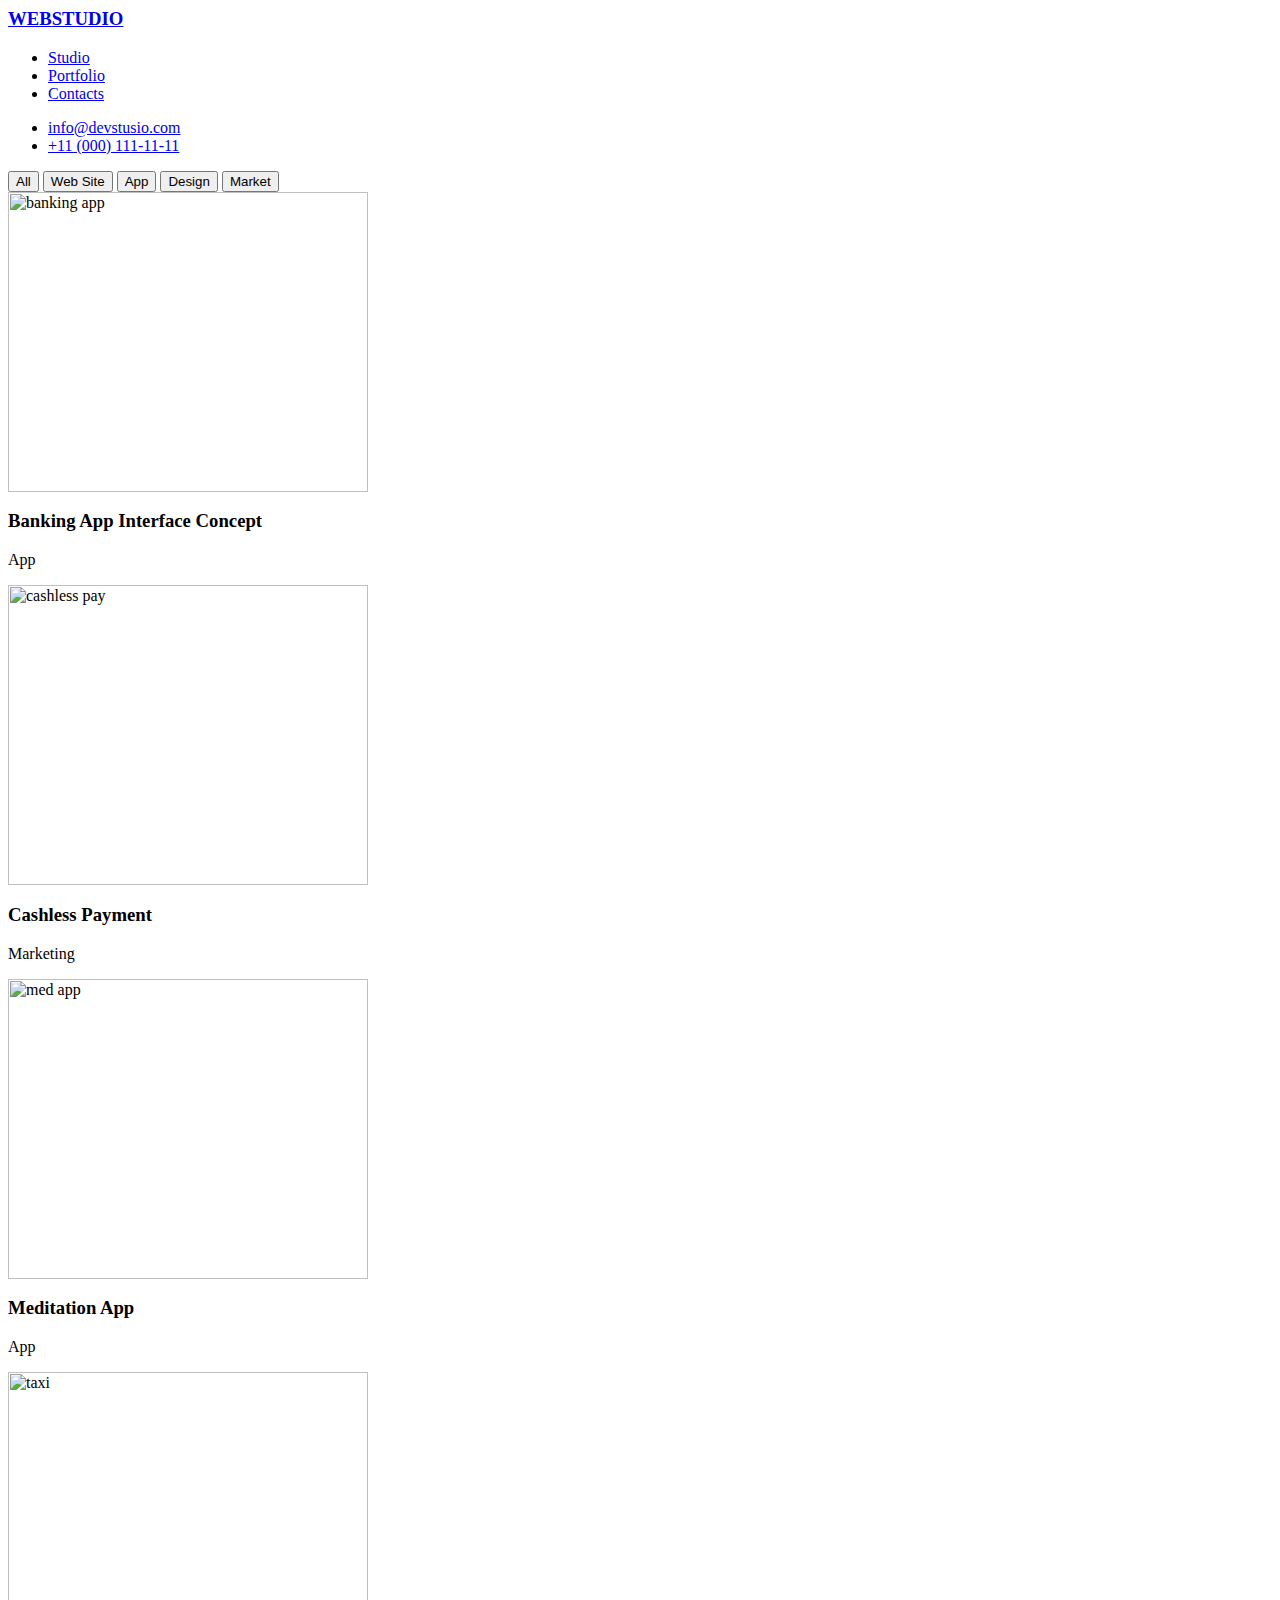
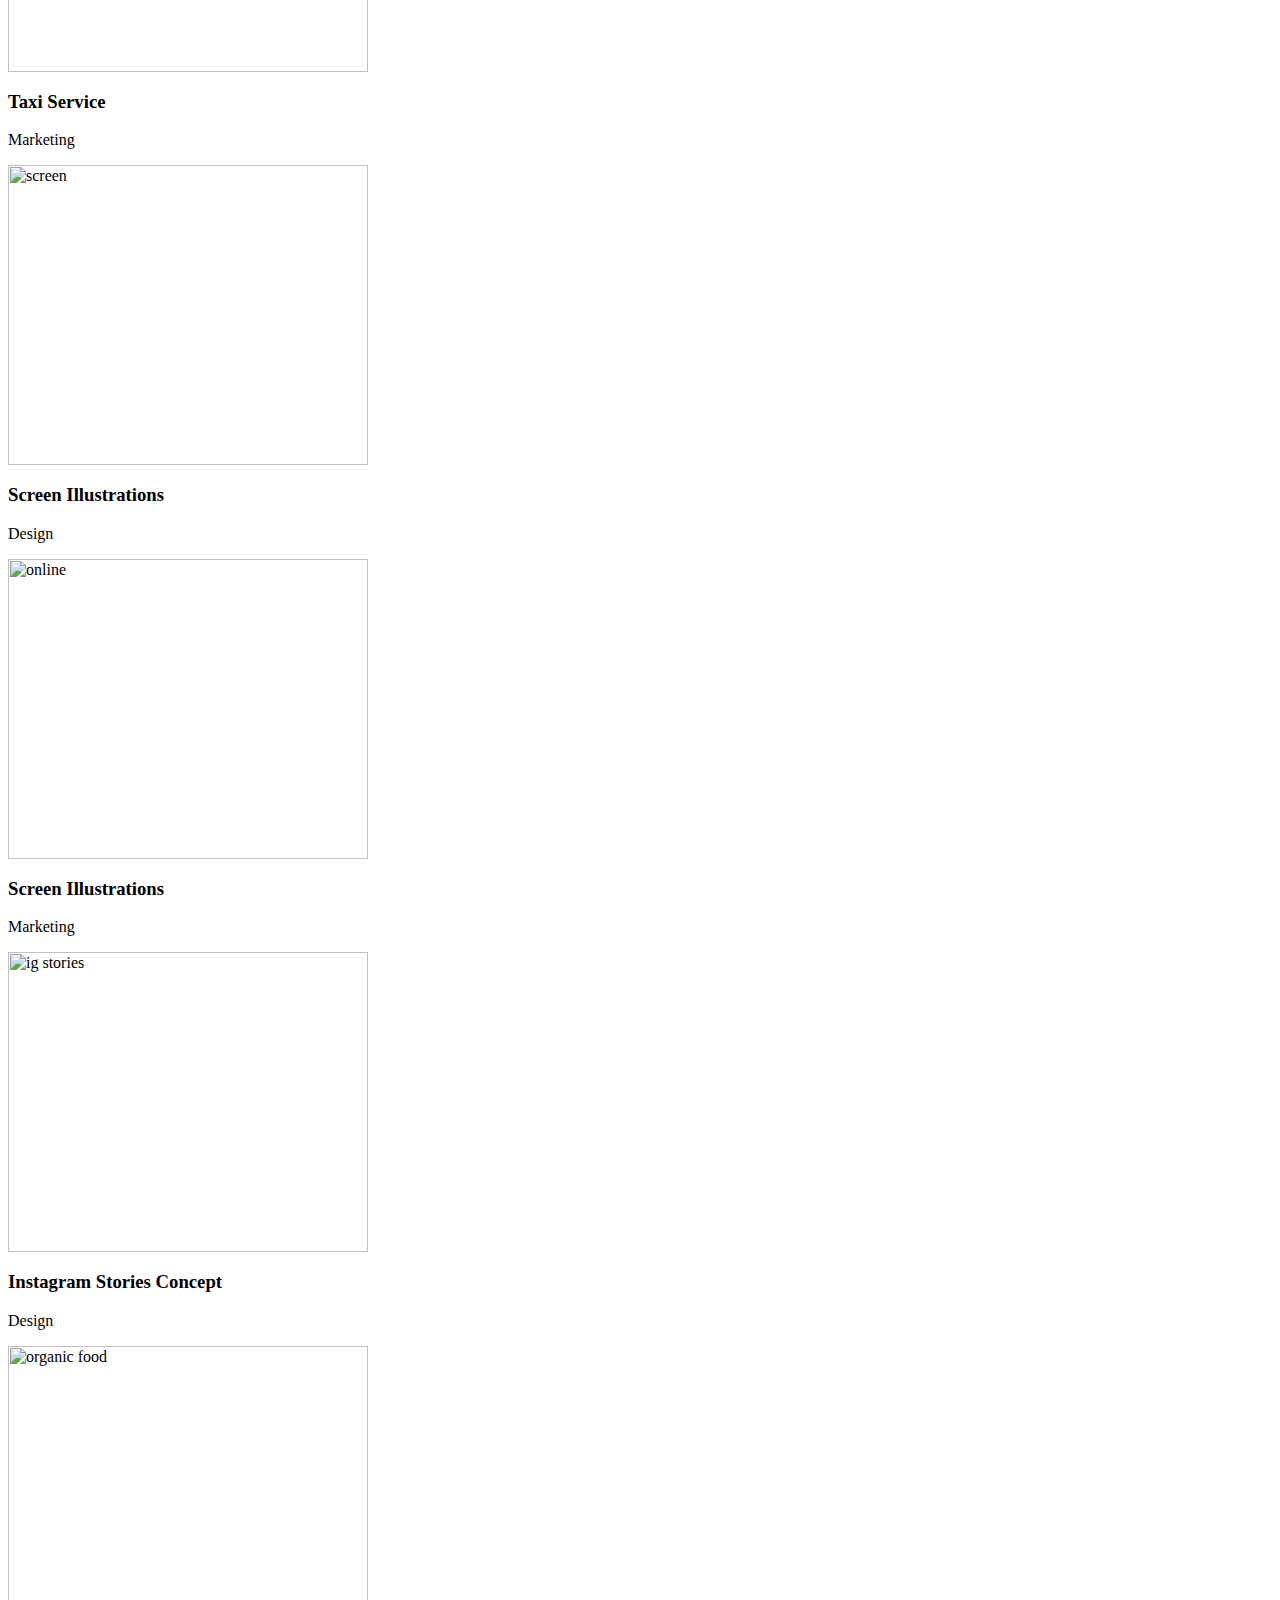
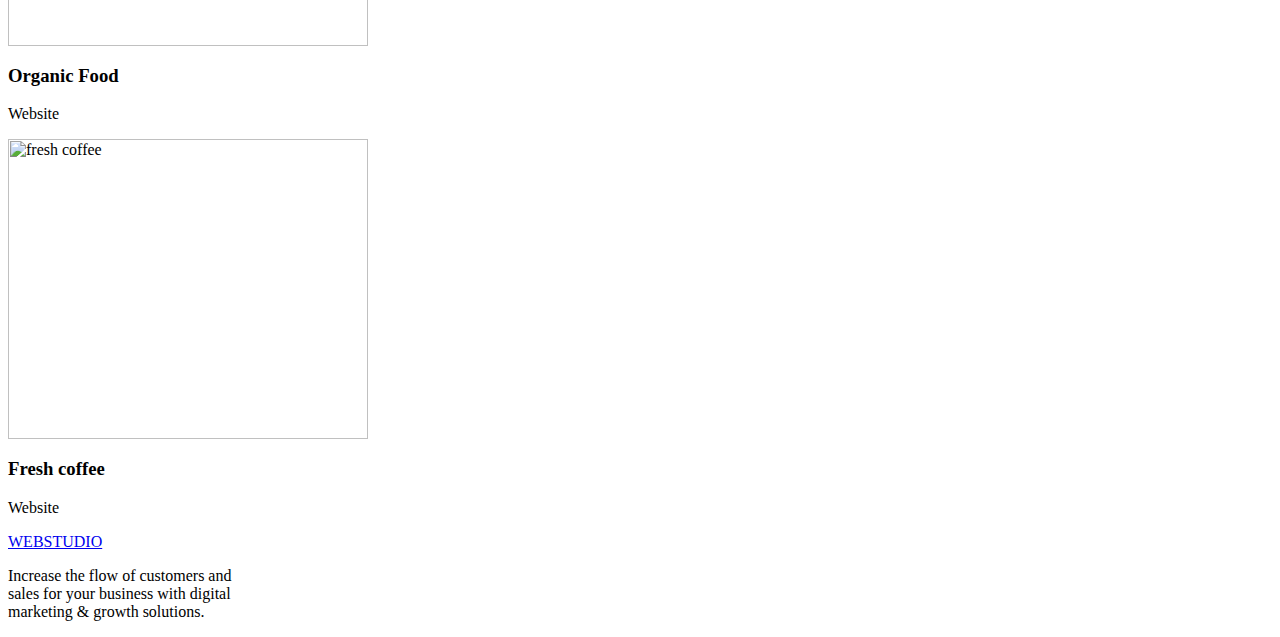
==== portfolio.html @ 6338ba73 "Initial commit" ====
<head>
    <meta charset="UTF-8">
    <meta name="viewport" content="width=device-width, initial-scale=1.0">
    <title>GoIT-HW-02-v2-KPasco</title>
    <link rel="preconnect" href="https://fonts.googleapis.com">
    <link rel="preconnect" href="https://fonts.gstatic.com" crossorigin>
    <link href="https://fonts.googleapis.com/css2?family=Raleway:wght@800&family=Roboto:wght@400;500&display=swap"
        rel="stylesheet">
    <link rel="stylesheet" href="../goit-markup-hw-02-v2/css/styles.css" />

</head>
<body>
    <!--HEADER-->
    <header class="header">
        <nav class="header-nav">
            <div class="header-logo">
                <h3><a href="#" class="webstudio-link-a">WEB<span class="webstudio-link-b">STUDIO</span></a></h3>
                <ul class="header-list">
                    <li class="header-list-item"><a class="header-link link" href="index.html" target="_blank">Studio</a></li>
                    <li class="header-list-item"><a class="header-link link" href="portfolio.html" target="_blank">Portfolio</a></li>
                    <li class="header-list-item"><a class="header-link link" href="contacts.html" target="_blank">Contacts</a></li>
                </ul>
            </div>
        </nav>
        <!--CONTACT INFO-->
        <ul class="contact-info">
            <li class="header-list-item"><a class="header-contacts" href="mailto:info@devstusio.com">info@devstusio.com</a></li>
            <li class="header-list-item"><a class="header-contacts" href="tel:+11 (000) 111-11-11">+11 (000) 111-11-11</a></li>
        </ul>
    </header>
    <!--END OF HEADER-->

    <!--MAIN SECTION-->
    <main class="main-portfolio">
        <section class="portfolio-buttons">
            <button class="btn" type="button">All</button>
            <button class="btn" type="button">Web Site</button>
            <button class="btn" type="button">App</button>
            <button class="btn" type="button">Design</button>
            <button class="btn" type="button">Market</button>
        </section>
        
        <section class="portfolio-images">
            <div class="row1-images">
                <img src="../goit-markup-hw-02-v2/images/portfolio-main-sec1/proj-card-1-optimized.jpg" alt="banking app" width="360"
                    height="300">
                <h3>Banking App Interface Concept</h3>
                <p>App</p>

                <img src="../goit-markup-hw-02-v2/images/portfolio-main-sec1/proj-card-2-optimized.jpg" alt="cashless pay"
                    width="360" height="300">
                <h3>Cashless Payment</h3>
                <p>Marketing</p>

                <img src="../goit-markup-hw-02-v2/images/portfolio-main-sec1/proj-card-3-optimized.jpg" alt="med app" width="360"
                    height="300">
                <h3>Meditation App</h3>
                <p>App</p>
            </div>

            <div class="row2-images">
                <img src="../goit-markup-hw-02-v2/images/portfolio-main-sec2/proj-card-4-optimized.jpg" alt="taxi" width="360"
                    height="300">
                <h3>Taxi Service</h3>
                <p>Marketing</p>

                <img src="../goit-markup-hw-02-v2/images/portfolio-main-sec2/proj-card-5-optimized.jpg" alt="screen" width="360"
                    height="300">
                <h3>Screen Illustrations</h3>
                <p>Design</p>

                <img src="../goit-markup-hw-02-v2/images/portfolio-main-sec2/proj-card-6-optimized.jpg" alt="online" width="360"
                    height="300">
                <h3>Screen Illustrations</h3>
                <p>Marketing</p>
            </div>

            <div class="row3-images">
                <img src="../goit-markup-hw-02-v2/images/portfolio-main-sec3/proj-card-7-optimized.jpg" alt="ig stories" width="360"
                    height="300">
                <h3>Instagram Stories Concept</h3>
                <p>Design</p>

                <img src="../goit-markup-hw-02-v2/images/portfolio-main-sec2/proj-card-5-optimized.jpg" alt="organic food"
                    width="360" height="300">
                <h3>Organic Food</h3>
                <p>Website</p>

                <img src="../goit-markup-hw-02-v2/images/portfolio-main-sec2/proj-card-6-optimized.jpg" alt="fresh coffee"
                    width="360" height="300">
                <h3>Fresh coffee</h3>
                <p>Website</p>
            </div>
        </section>
    </main>

    <div class="footer">
        <a href="#" class="webstudio-link">WEB<span class="webstudio-link-bottom">STUDIO</span></a>
        <p>Increase the flow of customers and <br />sales for your business with digital <br />marketing & growth
            solutions.</p>
    </div>
</body>

</html>
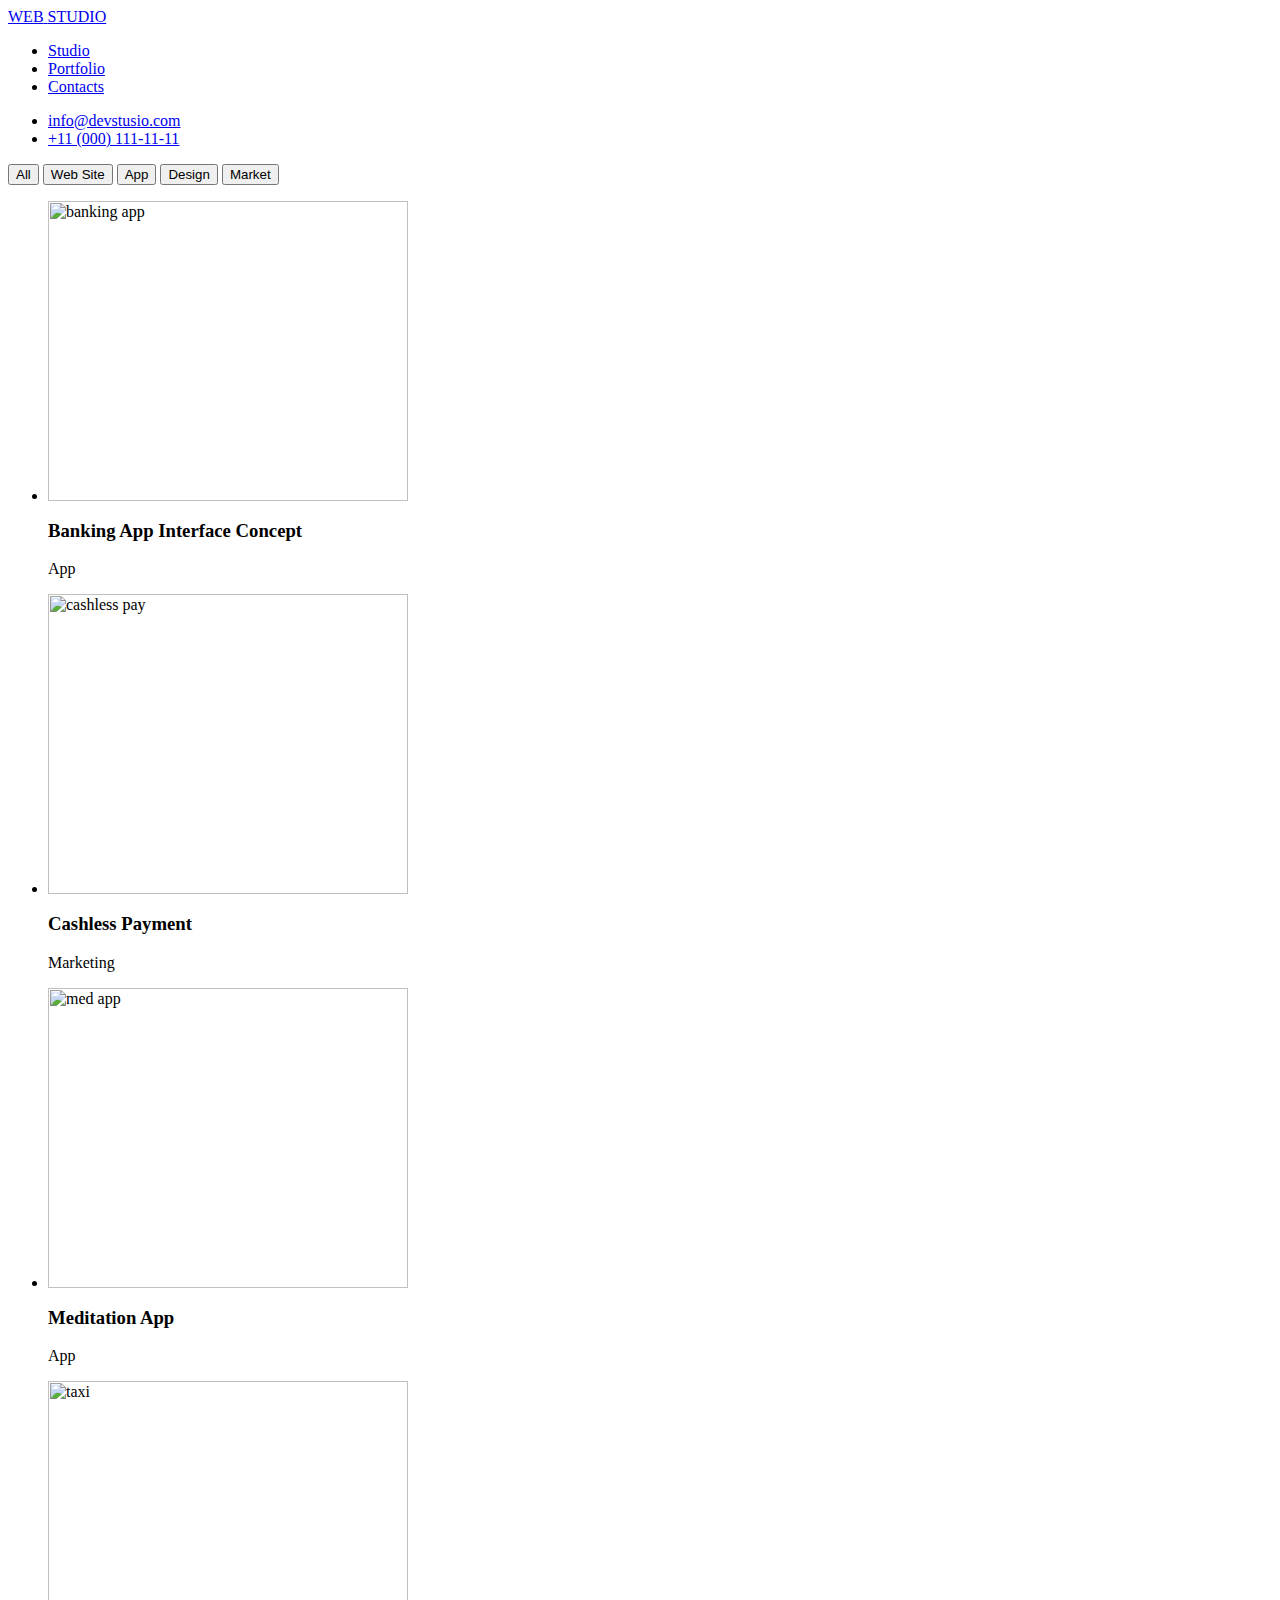
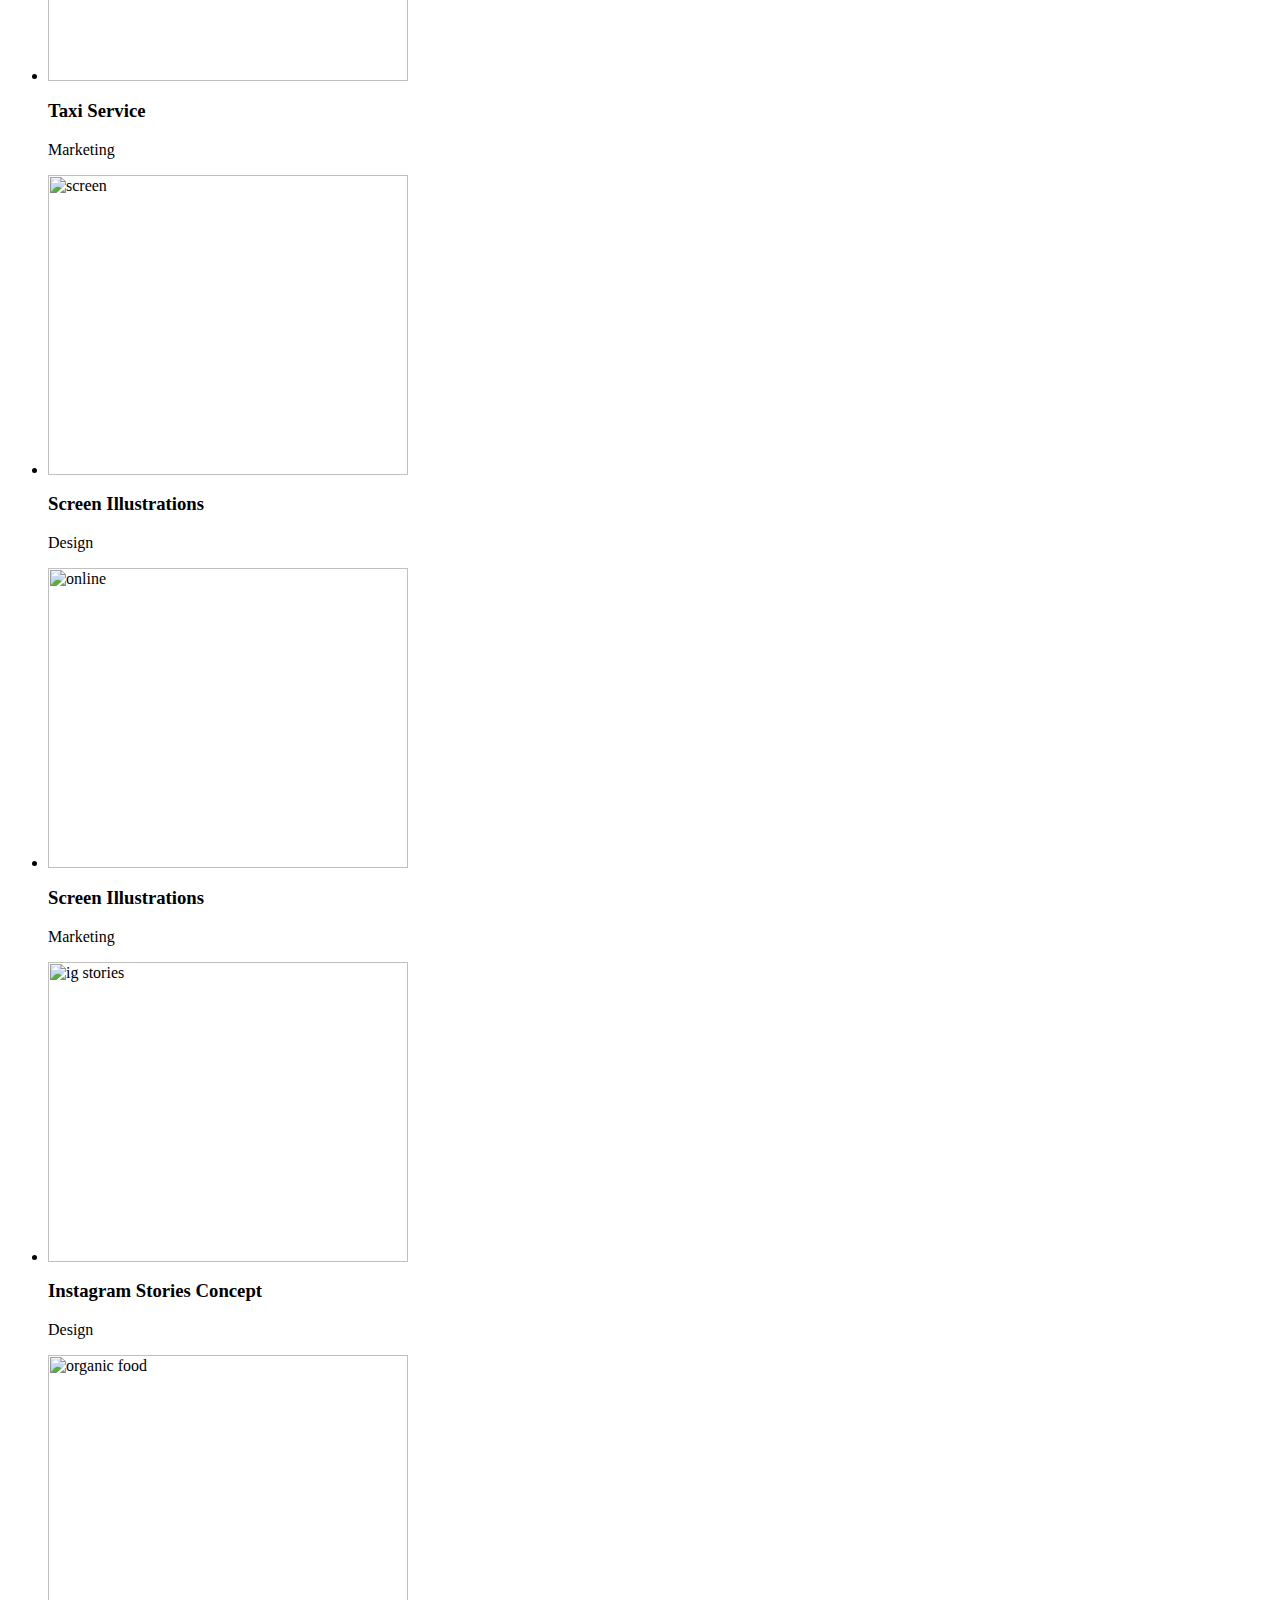
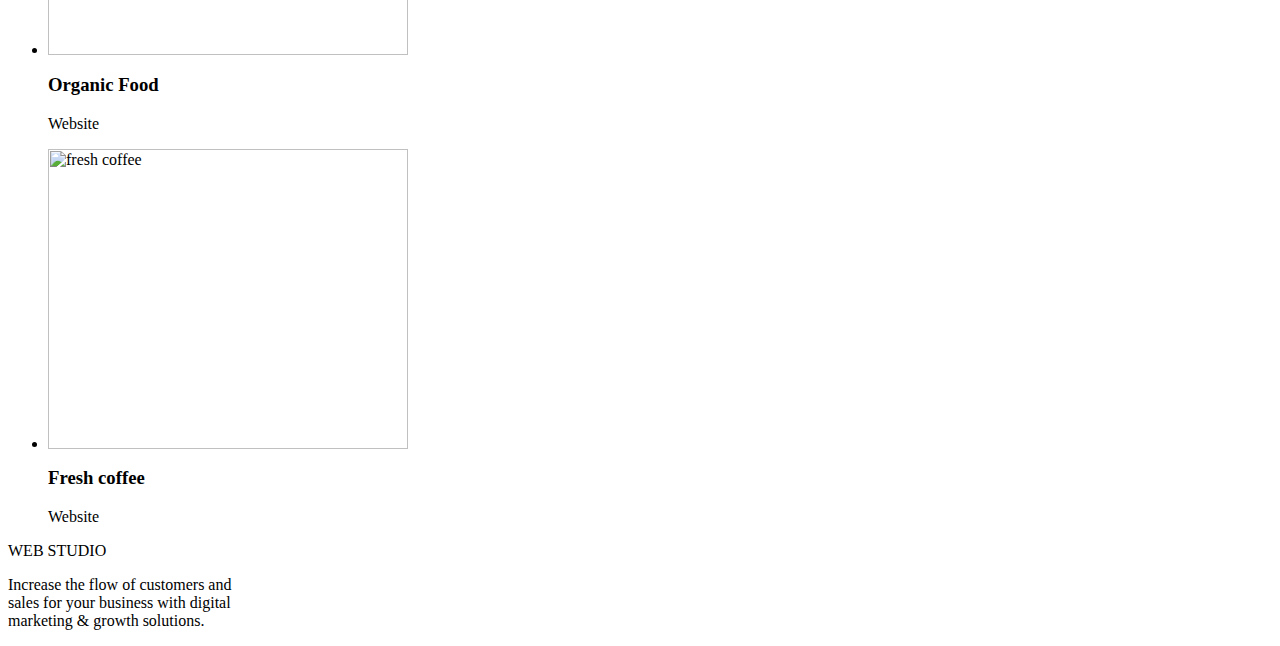
==== commit 13b5d1e5: "update style.css" ====
--- a/portfolio.html
+++ b/portfolio.html
@@ -1,104 +1,148 @@
 <head>
     <meta charset="UTF-8">
     <meta name="viewport" content="width=device-width, initial-scale=1.0">
-    <title>GoIT-HW-02-v2-KPasco</title>
+    <title>GoIT-HW-03a-KPasco</title>
     <link rel="preconnect" href="https://fonts.googleapis.com">
     <link rel="preconnect" href="https://fonts.gstatic.com" crossorigin>
     <link href="https://fonts.googleapis.com/css2?family=Raleway:wght@800&family=Roboto:wght@400;500&display=swap"
         rel="stylesheet">
-    <link rel="stylesheet" href="../goit-markup-hw-02-v2/css/styles.css" />
+    <link rel="stylesheet" href="../goit-markup-hw-03a/css/styles.css" />
 
 </head>
 <body>
     <!--HEADER-->
-    <header class="header">
-        <nav class="header-nav">
-            <div class="header-logo">
-                <h3><a href="#" class="webstudio-link-a">WEB<span class="webstudio-link-b">STUDIO</span></a></h3>
+    <header class="page-header">
+        <div class="header-logo">
+            <a href="#" class="webstudio link">
+                <span class="webstudio-web-header">WEB</span>
+                <span class="webstudio-studio-header">STUDIO</span>
+            </a>
+            <nav class="header-nav">
                 <ul class="header-list">
-                    <li class="header-list-item"><a class="header-link link" href="index.html" target="_blank">Studio</a></li>
-                    <li class="header-list-item"><a class="header-link link" href="portfolio.html" target="_blank">Portfolio</a></li>
-                    <li class="header-list-item"><a class="header-link link" href="contacts.html" target="_blank">Contacts</a></li>
+                    <li>
+                        <a class="link header-link active" href="index.html" target="_blank">Studio</a>
+                    </li>
+                    <li>
+                        <a class="link header-link" href="portfolio.html" target="_blank">Portfolio</a>
+                    </li>
+                    <li>
+                        <a class="link header-link" href="contacts.html" target="_blank">Contacts</a>
+                    </li>
                 </ul>
-            </div>
-        </nav>
+            </nav>
+        </div>
+    
         <!--CONTACT INFO-->
         <ul class="contact-info">
-            <li class="header-list-item"><a class="header-contacts" href="mailto:info@devstusio.com">info@devstusio.com</a></li>
-            <li class="header-list-item"><a class="header-contacts" href="tel:+11 (000) 111-11-11">+11 (000) 111-11-11</a></li>
+            <li>
+                <a class="link contact-info-item" href="mailto:info@devstusio.com">info@devstusio.com</a>
+            </li>
+            <li>
+                <a class="link contact-info-item" href="tel:+11 (000) 111-11-11">+11 (000) 111-11-11</a>
+            </li>
         </ul>
     </header>
     <!--END OF HEADER-->
 
     <!--MAIN SECTION-->
     <main class="main-portfolio">
-        <section class="portfolio-buttons">
-            <button class="btn" type="button">All</button>
-            <button class="btn" type="button">Web Site</button>
-            <button class="btn" type="button">App</button>
-            <button class="btn" type="button">Design</button>
-            <button class="btn" type="button">Market</button>
-        </section>
+        <div class="portfolio-buttons">
+            <button class="filter-btn active" type="button">All</button>
+            <button class="filter-btn" type="button">Web Site</button>
+            <button class="filter-btn" type="button">App</button>
+            <button class="filter-btn" type="button">Design</button>
+            <button class="filter-btn" type="button">Market</button>
+        </div>
         
-        <section class="portfolio-images">
-            <div class="row1-images">
-                <img src="../goit-markup-hw-02-v2/images/portfolio-main-sec1/proj-card-1-optimized.jpg" alt="banking app" width="360"
-                    height="300">
-                <h3>Banking App Interface Concept</h3>
-                <p>App</p>
+        <div class="portfolio-images">
+            <div class="uno">
+                <ul class="proj-card">
+                    <li>
+                        <img src="../goit-markup-hw-03a/images/portfolio-main-sec1/proj-card-1-optimized.jpg" alt="banking app" width="360"
+                                height="300">
+                        <div class="proj-card-content">
+                            <h3>Banking App Interface Concept</h3>
+                            <p>App</p>
+                        </div>
+                    </li>
+            
+                    <li>
+                        <img src="../goit-markup-hw-03a/images/portfolio-main-sec1/proj-card-2-optimized.jpg" alt="cashless pay" width="360"
+                            height="300">
 
-                <img src="../goit-markup-hw-02-v2/images/portfolio-main-sec1/proj-card-2-optimized.jpg" alt="cashless pay"
-                    width="360" height="300">
-                <h3>Cashless Payment</h3>
-                <p>Marketing</p>
+                        <h3>Cashless Payment</h3>
+                        <p>Marketing</p>
+                    </li>
 
-                <img src="../goit-markup-hw-02-v2/images/portfolio-main-sec1/proj-card-3-optimized.jpg" alt="med app" width="360"
-                    height="300">
-                <h3>Meditation App</h3>
-                <p>App</p>
+                    <li>
+                        <img src="../goit-markup-hw-03a/images/portfolio-main-sec1/proj-card-3-optimized.jpg" alt="med app" width="360"
+                        height="300">
+                        <h3>Meditation App</h3>
+                        <p>App</p>
+                    </li>
+                </ul>
             </div>
 
-            <div class="row2-images">
-                <img src="../goit-markup-hw-02-v2/images/portfolio-main-sec2/proj-card-4-optimized.jpg" alt="taxi" width="360"
-                    height="300">
-                <h3>Taxi Service</h3>
-                <p>Marketing</p>
+            <div class="dos">
+                <ul class="proj-card">
+                    <li>
+                        <img src="../goit-markup-hw-03a/images/portfolio-main-sec2/proj-card-4-optimized.jpg" alt="taxi" width="360"
+                            height="300">
+                        <h3>Taxi Service</h3>
+                        <p>Marketing</p>
+                    </li>
 
-                <img src="../goit-markup-hw-02-v2/images/portfolio-main-sec2/proj-card-5-optimized.jpg" alt="screen" width="360"
-                    height="300">
-                <h3>Screen Illustrations</h3>
-                <p>Design</p>
-
-                <img src="../goit-markup-hw-02-v2/images/portfolio-main-sec2/proj-card-6-optimized.jpg" alt="online" width="360"
-                    height="300">
-                <h3>Screen Illustrations</h3>
-                <p>Marketing</p>
+                    <li>
+                        <img src="../goit-markup-hw-03a/images/portfolio-main-sec2/proj-card-5-optimized.jpg" alt="screen" width="360"
+                            height="300">
+                        <h3>Screen Illustrations</h3>
+                        <p>Design</p>
+                    </li>
+                   
+                    <li>
+                        <img src="../goit-markup-hw-03a/images/portfolio-main-sec2/proj-card-6-optimized.jpg" alt="online" width="360"
+                            height="300">
+                        <h3>Screen Illustrations</h3>
+                        <p>Marketing</p>
+                    </li>
+                </ul>
             </div>
 
-            <div class="row3-images">
-                <img src="../goit-markup-hw-02-v2/images/portfolio-main-sec3/proj-card-7-optimized.jpg" alt="ig stories" width="360"
-                    height="300">
-                <h3>Instagram Stories Concept</h3>
-                <p>Design</p>
+            <div class="tres">
+                <ul class="proj-card">
+                    <li>
+                        <img src="../goit-markup-hw-03a/images/portfolio-main-sec3/proj-card-7-optimized.jpg" alt="ig stories" width="360"
+                            height="300">
+                        <h3>Instagram Stories Concept</h3>
+                        <p>Design</p>
+                    </li>
 
-                <img src="../goit-markup-hw-02-v2/images/portfolio-main-sec2/proj-card-5-optimized.jpg" alt="organic food"
-                    width="360" height="300">
-                <h3>Organic Food</h3>
-                <p>Website</p>
-
-                <img src="../goit-markup-hw-02-v2/images/portfolio-main-sec2/proj-card-6-optimized.jpg" alt="fresh coffee"
-                    width="360" height="300">
-                <h3>Fresh coffee</h3>
-                <p>Website</p>
+                    <li>
+                        <img src="../goit-markup-hw-03a/images/portfolio-main-sec2/proj-card-5-optimized.jpg" alt="organic food"
+                        width="360" height="300">
+                        <h3>Organic Food</h3>
+                        <p>Website</p>
+                    </li>
+                
+                    <li>
+                        <img src="../goit-markup-hw-03a/images/portfolio-main-sec2/proj-card-6-optimized.jpg" alt="fresh coffee"
+                        width="360" height="300">
+                        <h3>Fresh coffee</h3>
+                        <p>Website</p>
+                    </li>              
+                </ul>
             </div>
-        </section>
+        </div>
     </main>
 
-    <div class="footer">
-        <a href="#" class="webstudio-link">WEB<span class="webstudio-link-bottom">STUDIO</span></a>
-        <p>Increase the flow of customers and <br />sales for your business with digital <br />marketing & growth
-            solutions.</p>
-    </div>
-</body>
-
+        <footer class="footer-bg">
+            <div class="footer-logo" <a href="#" class="webstudio link">
+                <span class="webstudio-web">WEB</span>
+                <span class="webstudio-studio-footer">STUDIO</span>
+                </a>
+            </div>
+            <p>Increase the flow of customers and <br />sales for your business with digital<br /> marketing & growth solutions.
+            </p>
+        </footer>
+    </body>
 </html>
